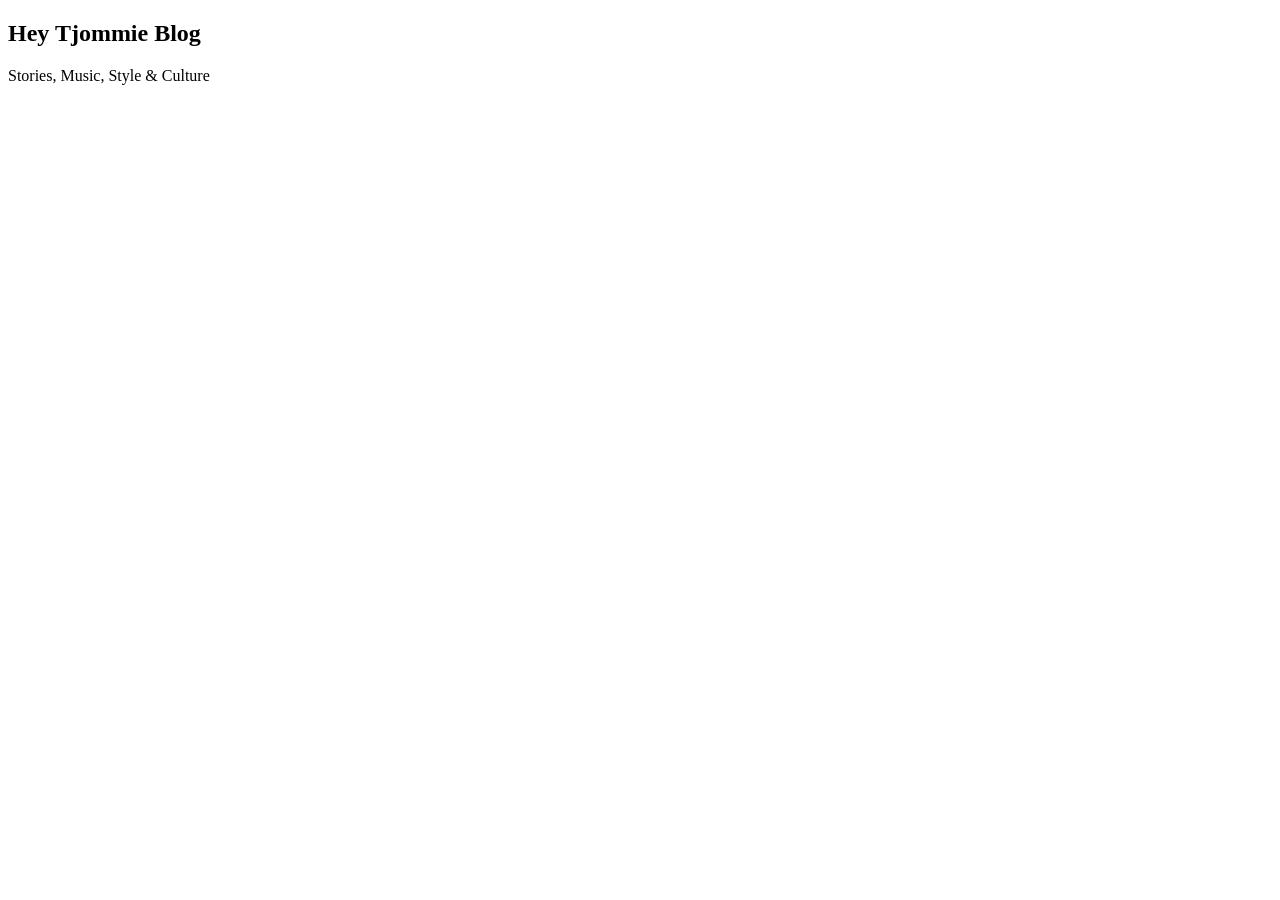
==== blog.html @ 5e564a9f "Create blog.html" ====
<!DOCTYPE html>
<html lang="en">
<head>
  <meta charset="UTF-8">
  <meta name="viewport" content="width=device-width, initial-scale=1.0">
  <title>Blog - Hey Tjommie</title>
  <link rel="stylesheet" href="css/style.css">
</head>
<body>
  <header><!-- Same nav --></header>

  <section class="blog-header">
    <h1>Hey Tjommie Blog</h1>
    <p>Stories, Music, Style & Culture</p>
  </section>

  <div class="blog-grid" id="blog-posts"></div>

  <script src="js/script.js"></script>
</body>
</html>
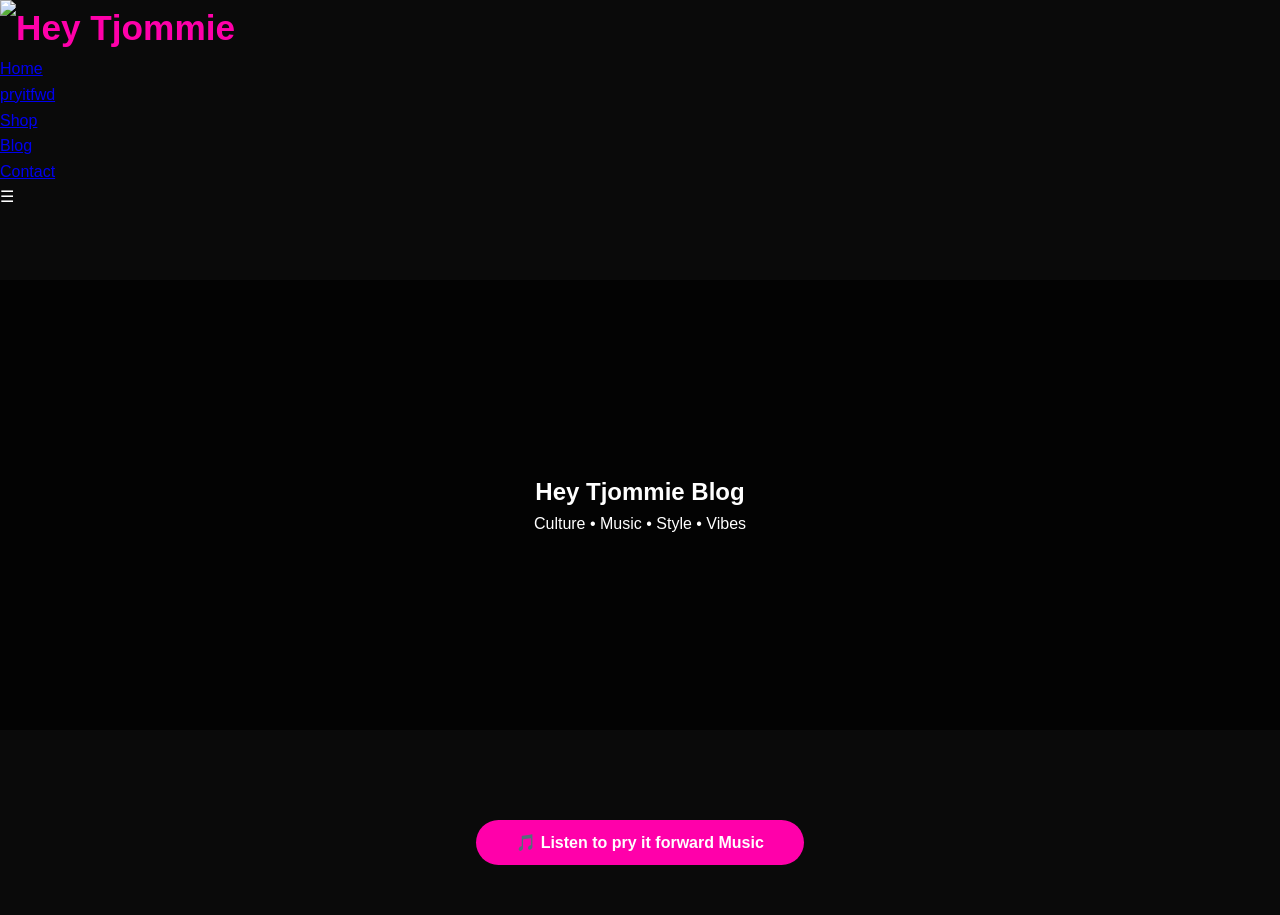
==== commit 44527b4c: "Update blog.html" ====
--- a/blog.html
+++ b/blog.html
@@ -7,14 +7,39 @@
   <link rel="stylesheet" href="css/style.css">
 </head>
 <body>
-  <header><!-- Same nav --></header>
+  <header>
+    <nav>
+      <div class="logo">
+        <img src="images/logo.jpg" alt="Hey Tjommie" style="height: 60px; width: auto;">
+      </div>
+      <ul class="nav-links">
+        <li><a href="index.html">Home</a></li>
+        <li><a href="pryitfwd.html">pryitfwd</a></li>
+        <li><a href="shop.html">Shop</a></li>
+        <li><a href="blog.html">Blog</a></li>
+        <li><a href="index.html#contact">Contact</a></li>
+      </ul>
+      <div class="hamburger">☰</div>
+    </nav>
+  </header>
 
-  <section class="blog-header">
+  <section class="hero" style="height: 50vh; margin-top: 70px;">
     <h1>Hey Tjommie Blog</h1>
-    <p>Stories, Music, Style & Culture</p>
+    <p>Culture • Music • Style • Vibes</p>
   </section>
 
-  <div class="blog-grid" id="blog-posts"></div>
+  <section class="section">
+    <div class="blog-grid" id="blog-posts"></div>
+  </section>
+
+  <!-- pry it forward Music Button -->
+  <div style="text-align:center; margin: 60px 0;">
+    <a href="https://open.spotify.com/artist/3Xq9RdxGnf7D9kpud3FctK" 
+       target="_blank" 
+       class="btn">
+      🎵 Listen to pry it forward Music
+    </a>
+  </div>
 
   <script src="js/script.js"></script>
 </body>
--- a/css/style.css
+++ b/css/style.css
@@ -0,0 +1,55 @@
+* { margin:0; padding:0; box-sizing:border-box; }
+body {
+  font-family: 'Poppins', sans-serif;
+  background: #0a0a0a;
+  color: white;
+  line-height: 1.6;
+}
+
+.logo { font-size: 2.2rem; font-weight: 700; color: #ff00aa; }
+
+.hero {
+  height: 90vh;
+  background: linear-gradient(rgba(0,0,0,0.75), rgba(0,0,0,0.75)), url('https://picsum.photos/id/1015/2000/1200');
+  background-size: cover;
+  display: flex;
+  flex-direction: column;
+  justify-content: center;
+  align-items: center;
+  text-align: center;
+}
+
+.btn {
+  background: #ff00aa;
+  color: white;
+  padding: 14px 40px;
+  border-radius: 50px;
+  text-decoration: none;
+  font-weight: 600;
+}
+
+.products-grid, .brands-grid, .blog-grid {
+  display: grid;
+  grid-template-columns: repeat(auto-fit, minmax(280px, 1fr));
+  gap: 25px;
+  max-width: 1200px;
+  margin: 40px auto;
+  padding: 0 20px;
+}
+
+.product-card, .blog-card {
+  background: #1a1a1a;
+  border-radius: 16px;
+  overflow: hidden;
+  transition: 0.3s;
+}
+
+.product-card:hover, .blog-card:hover {
+  transform: translateY(-10px);
+}
+
+.product-card img, .blog-card img {
+  width: 100%;
+  height: 260px;
+  object-fit: cover;
+}
